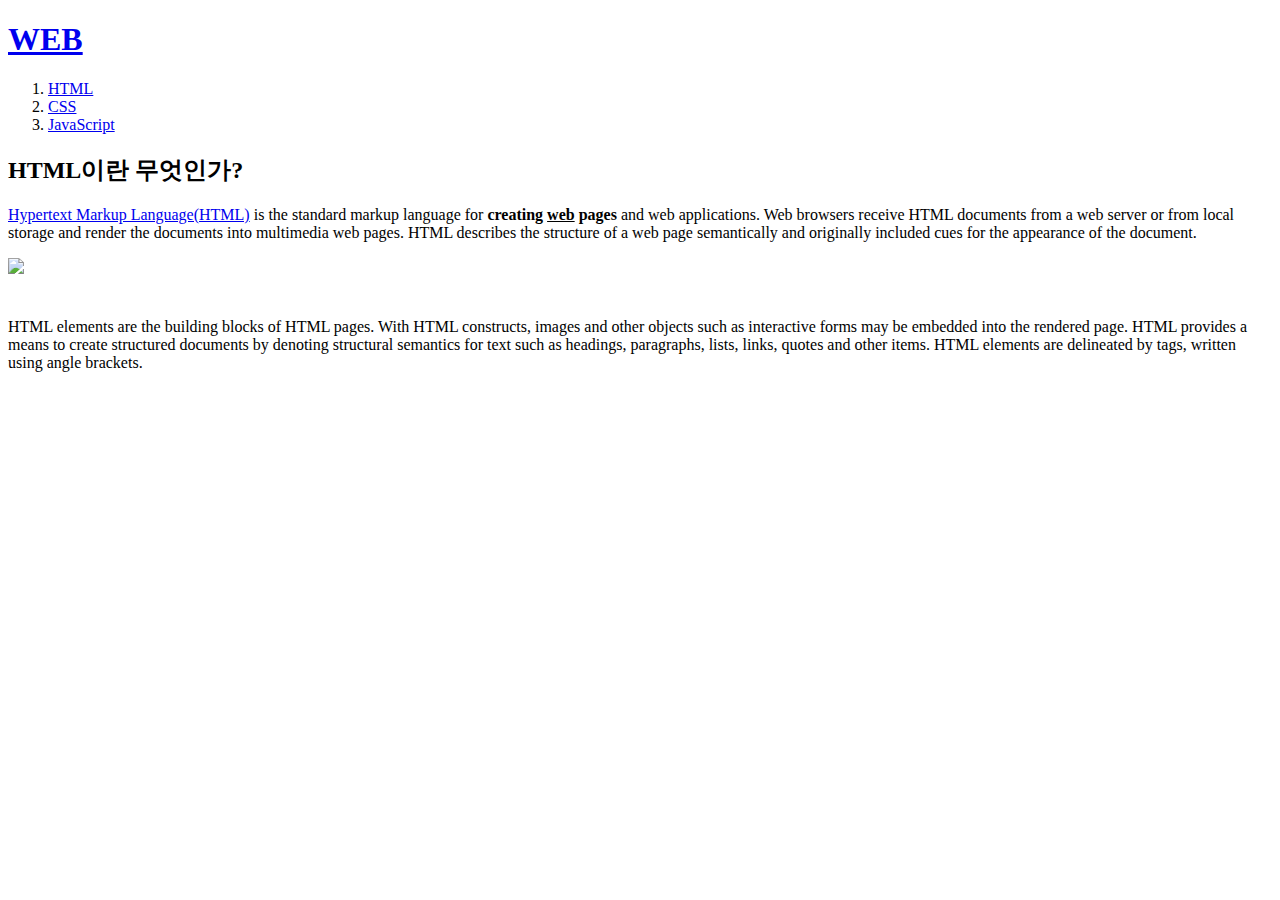
==== web/1.html @ 04481bfc "First version(test)" ====
<!DOCTYPE html>
<html lang="en">
    <head>
        <meta charset="UTF-8">
        <title>Document</title>
    </head>
    <body>
        <h1><a href="index.html">WEB</a></h1>
        <ol>
        <li><a href="1.html">HTML</a></li>
        <li><a href="2.html">CSS</a></li>
        <li><a href="3.html">JavaScript</a></li>
        </ol>
        <h2>HTML이란 무엇인가?</h2>
        <p><a href="https://www.w3.org/TR/2011/WD-html5-20110405/" title="HTML5 specification">Hypertext Markup
        Language(HTML)</a> is the standard markup language for <strong>creating <u>web</u> pages</strong> and web
        applications.
        Web browsers receive HTML documents from a web server or from local storage and render the documents into
        multimedia web pages. HTML describes the structure of a web page semantically and originally included cues for the
        appearance of the document.</p>
        <img src="coding.jpg" width="100%">
        <p style="margin-top: 40px;">
        HTML elements are the building blocks of HTML pages. With HTML constructs, images and other objects such as
        interactive forms may be embedded into the rendered page. HTML provides a means to create structured documents by
        denoting structural semantics for text such as headings, paragraphs, lists, links, quotes and other items. HTML elements are
        delineated by tags, written using angle brackets.
        </p>
    </body>
</html>
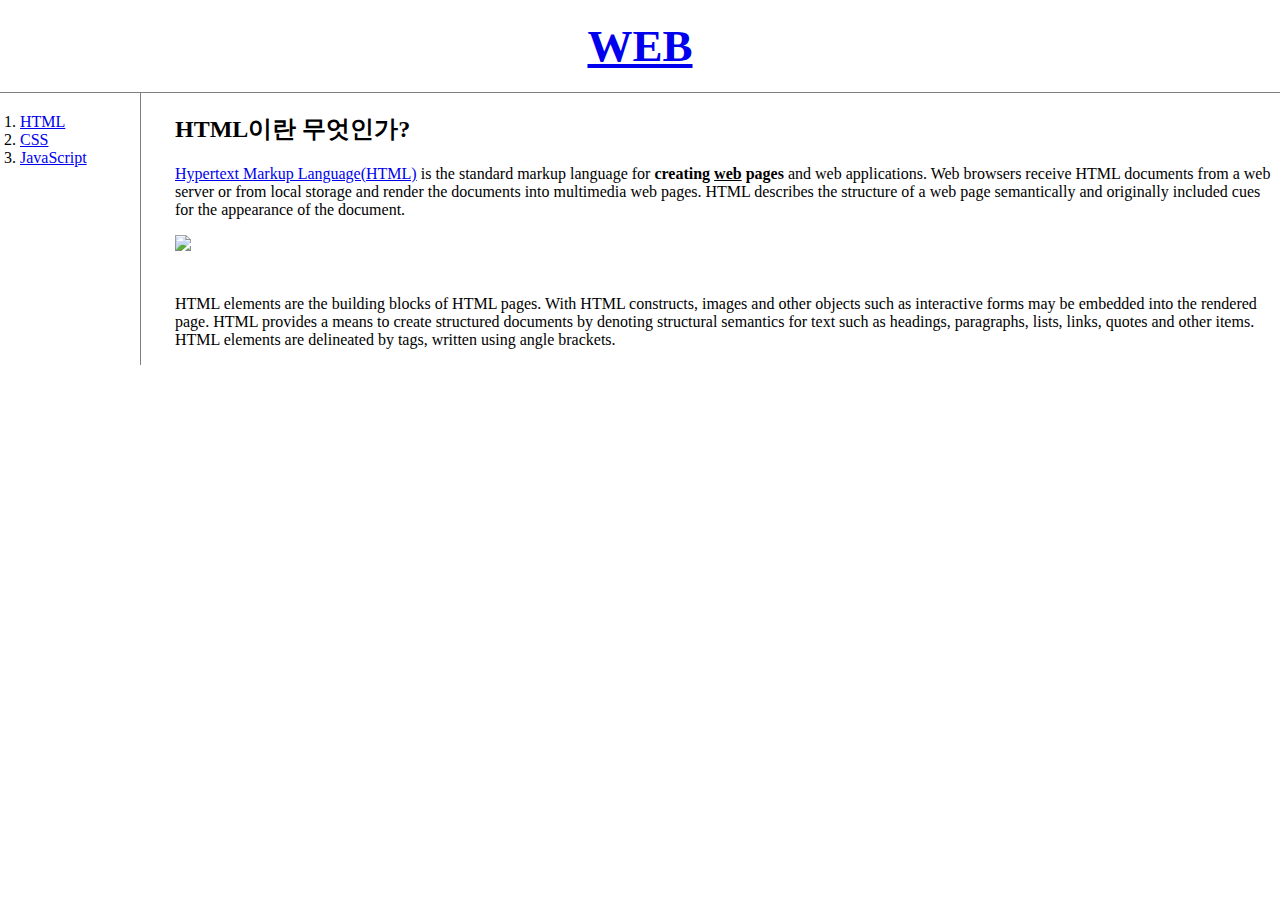
==== commit 0e580437: "Add files via upload" ====
--- a/web/1.html
+++ b/web/1.html
@@ -3,27 +3,52 @@
     <head>
         <meta charset="UTF-8">
         <title>Document</title>
+        <link rel="stylesheet" href="style.css">
+
     </head>
+
     <body>
-        <h1><a href="index.html">WEB</a></h1>
-        <ol>
-        <li><a href="1.html">HTML</a></li>
-        <li><a href="2.html">CSS</a></li>
-        <li><a href="3.html">JavaScript</a></li>
-        </ol>
-        <h2>HTML이란 무엇인가?</h2>
-        <p><a href="https://www.w3.org/TR/2011/WD-html5-20110405/" title="HTML5 specification">Hypertext Markup
-        Language(HTML)</a> is the standard markup language for <strong>creating <u>web</u> pages</strong> and web
-        applications.
-        Web browsers receive HTML documents from a web server or from local storage and render the documents into
-        multimedia web pages. HTML describes the structure of a web page semantically and originally included cues for the
-        appearance of the document.</p>
-        <img src="coding.jpg" width="100%">
-        <p style="margin-top: 40px;">
-        HTML elements are the building blocks of HTML pages. With HTML constructs, images and other objects such as
-        interactive forms may be embedded into the rendered page. HTML provides a means to create structured documents by
-        denoting structural semantics for text such as headings, paragraphs, lists, links, quotes and other items. HTML elements are
-        delineated by tags, written using angle brackets.
-        </p>
+
+        <h1>
+            <a href="index.html">WEB</a>
+        </h1>
+        <div id="grid">
+            <ol>
+                <li>
+                    <a href="1.html">HTML</a>
+                </li>
+                <li>
+                    <a href="2.html">CSS</a>
+                </li>
+                <li>
+                    <a href="3.html">JavaScript</a>
+                </li>
+            </ol>
+
+            <div id="article">
+                <h2>HTML이란 무엇인가?</h2>
+                <p>
+                    <a
+                        href="https://www.w3.org/TR/2011/WD-html5-20110405/"
+                        title="HTML5 specification">Hypertext Markup Language(HTML)</a>
+                    is the standard markup language for
+                    <strong>creating
+                        <u>web</u>
+                        pages</strong>
+                    and web applications. Web browsers receive HTML documents from a web server or
+                    from local storage and render the documents into multimedia web pages. HTML
+                    describes the structure of a web page semantically and originally included cues
+                    for the appearance of the document.</p>
+                <img src="coding.jpg" width="100%">
+                <p style="margin-top: 40px;">
+                    HTML elements are the building blocks of HTML pages. With HTML constructs,
+                    images and other objects such as interactive forms may be embedded into the
+                    rendered page. HTML provides a means to create structured documents by denoting
+                    structural semantics for text such as headings, paragraphs, lists, links, quotes
+                    and other items. HTML elements are delineated by tags, written using angle
+                    brackets.
+                </p>
+            </div>
+        </div>
     </body>
 </html>--- a/web/style.css
+++ b/web/style.css
@@ -0,0 +1,38 @@
+body {
+    margin: 0;
+}
+#grid {
+    display: grid;
+    grid-template-columns: 150px 1fr;
+}
+h1 {
+    font-size: 45px;
+    text-align: center;
+    border-bottom: 1px solid gray;
+    margin: 0;
+    padding: 20px;
+}
+
+#grid ol {
+    border-right: 1px solid gray;
+    width: 100px;
+    margin: 0;
+    padding: 20px;
+}
+
+#article {
+    padding-left: 25px;
+}
+
+@media(max-width :800px){
+    #grid {
+        display: block;
+    }
+    #grid ol {
+        border-right: none;
+    }
+    h1 {
+        border-bottom: none;
+    }
+
+}
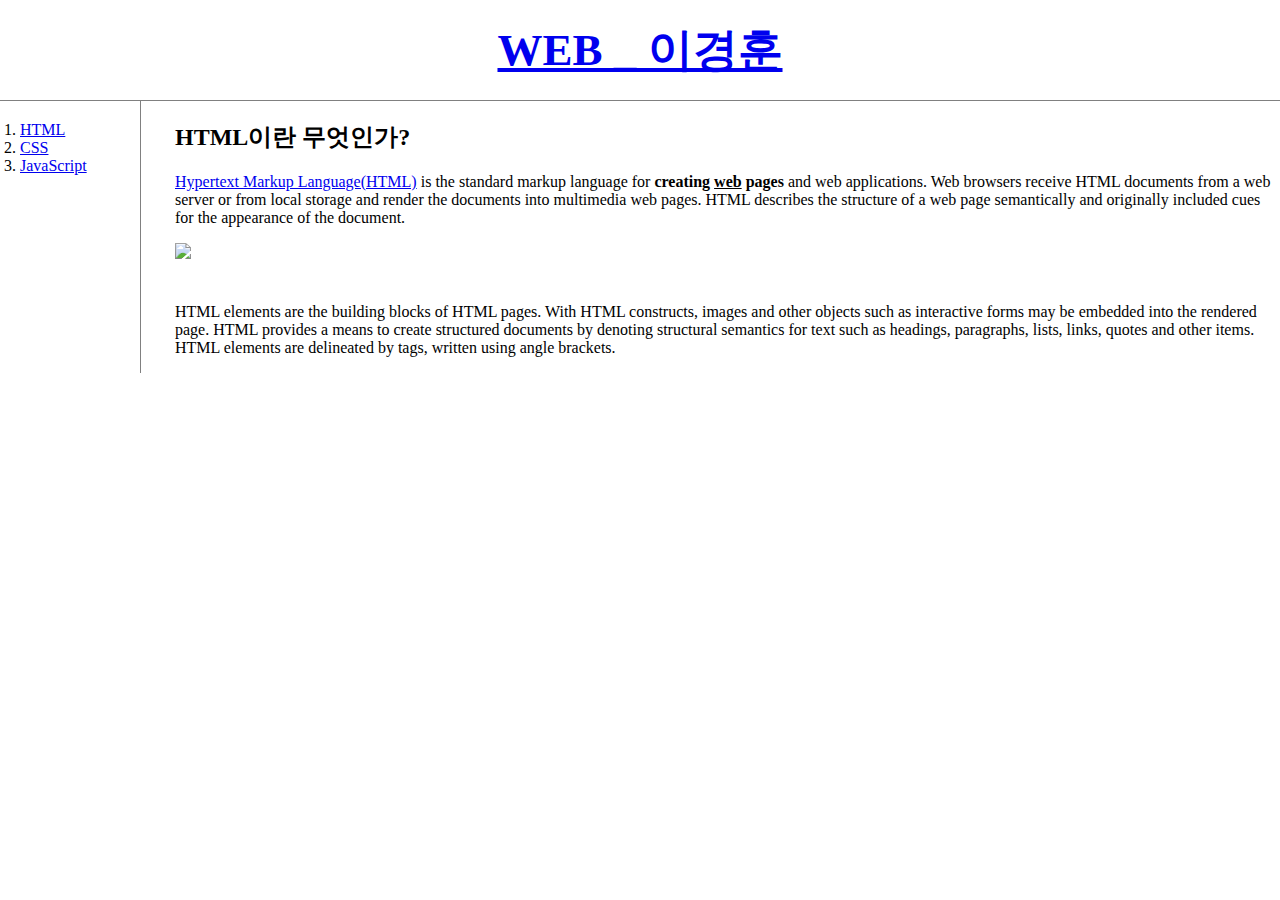
==== commit ec285d39: "Add files via upload" ====
--- a/web/1.html
+++ b/web/1.html
@@ -10,7 +10,7 @@
     <body>
 
         <h1>
-            <a href="index.html">WEB</a>
+            <a href="index.html">WEB _ 이경훈</a>
         </h1>
         <div id="grid">
             <ol>
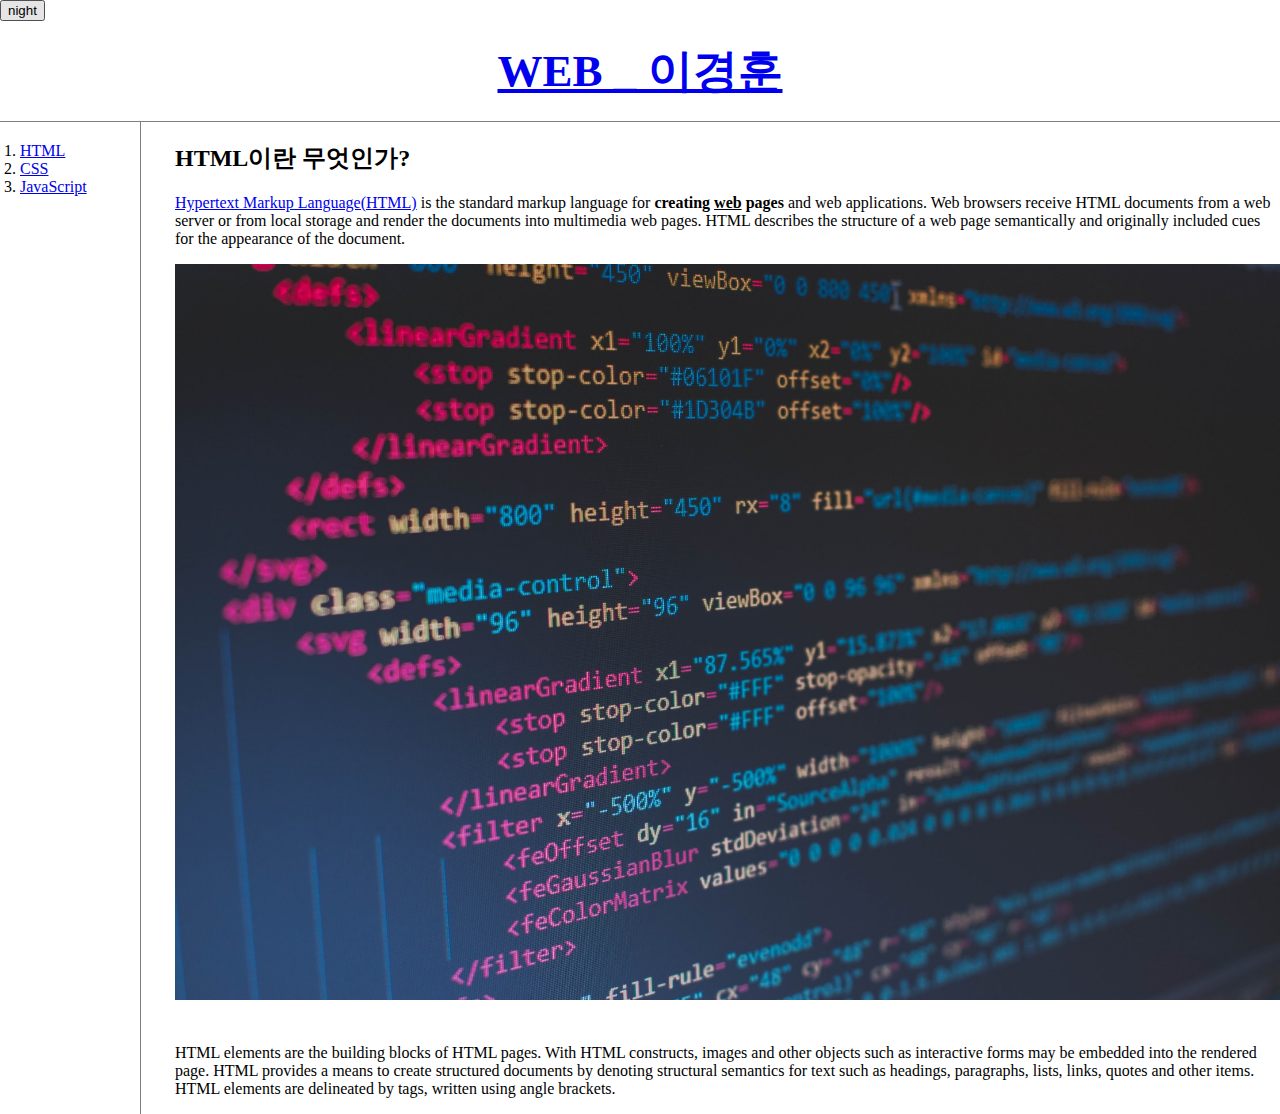
==== commit a3cb2298: "Add files via upload" ====
--- a/web/1.html
+++ b/web/1.html
@@ -4,14 +4,96 @@
         <meta charset="UTF-8">
         <title>Document</title>
         <link rel="stylesheet" href="style.css">
-
     </head>
 
     <body>
+        <input type="button" value="night" onclick="nightDayHandler(this);">
+        <script>
+            var Body = {
+                setColor: function (color) {
+                    document.querySelector('body').style.color = color;
+                },
+                setBackgroundColor: function (color) {
+                    document.querySelector('body').style.backgroundColor = color;
+                }
+            }
 
+            var Links = {
+                setColor: function (color) {
+                    var alist = document.querySelectorAll('a');
+                    var i = 0;
+                    while (i < alist.length) {
+                        alist[i].style.color = color;
+                        i = i + 1;
+                    }
+                }
+            }
+
+            function nightDayHandler(self) {
+                var target = document.querySelector('body');
+                if (self.value === 'night') {
+                    //target.style.backgroundColor = 'black';
+                    // target.style.color = 'white';
+                    self.value = 'day'
+
+                    // var alist = document.querySelectorAll('a');
+                    // var i = 0;
+                    // while ( i < alist.length) {
+                    //     alist[i].style.color = 'blue';
+                    //     console.log(alist[i]);
+                    //     i = i + 1;
+                    // } 
+
+                    //중복되는 라인을 함수로 정의하면서 코드를 간소화함
+                    
+                    Body.setBackgroundColor('black');
+                    Body.setColor('white');
+                    Links.setColor('powderblue');
+
+                } else {
+                    // target.style.backgroundColor = 'white';
+                    // target.style.color = 'black';
+                    self.value = 'night'
+
+                    // var alist = document.querySelectorAll('a');
+                    // var i = 0;
+                    // while ( i < alist.length) {
+                    //     alist[i].style.color = 'blue';
+                    //     console.log(alist[i]);
+                    //     i = i + 1;
+                    // }
+
+                    Body.setBackgroundColor('white');
+                    Body.setColor('black');
+                    Links.setColor('blue');
+
+                }
+            }
+
+            // function linkedSetColor(color) {
+            //     var alist = document.querySelectorAll('a');
+            //     var i = 0;
+            //     while (i < alist.length) {
+            //         alist[i].style.color = color;
+            //         console.log(alist[i]);
+            //         i = i + 1;
+            //         }
+            // }
+
+            // function bodySetColor(color){
+            //     document.querySelector('body').style.color=color;
+            // }
+
+            // function bodySetBackground(color){
+            //     document.querySelector('body').style.backgroundColor=color;
+            // }
+            //중복되는 라인을 함수로 정의하면서 코드를 간소화함
+
+        </script>
         <h1>
             <a href="index.html">WEB _ 이경훈</a>
         </h1>
+
         <div id="grid">
             <ol>
                 <li>
@@ -39,7 +121,9 @@
                     from local storage and render the documents into multimedia web pages. HTML
                     describes the structure of a web page semantically and originally included cues
                     for the appearance of the document.</p>
+
                 <img src="coding.jpg" width="100%">
+                
                 <p style="margin-top: 40px;">
                     HTML elements are the building blocks of HTML pages. With HTML constructs,
                     images and other objects such as interactive forms may be embedded into the
